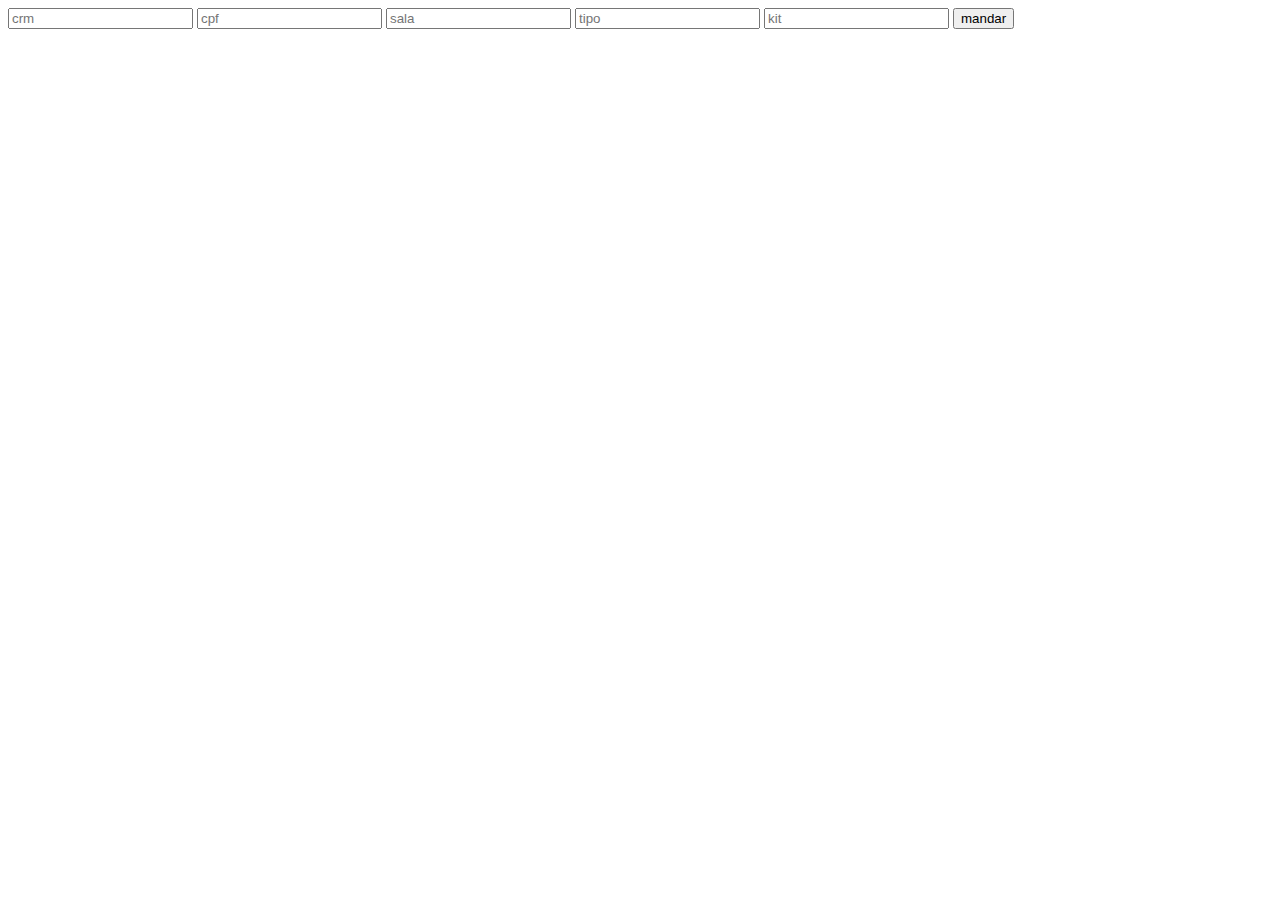
==== index_cirurgia.html @ f40bc34b "front end conectado com cirurgia" ====
<html>
<head>
    <title>Item Details</title>
</head>
<body>
   
    <h1></h1>
    <input type="text" name="oi" id="crm" placeholder="crm"></input>
    <input type="text" name="oi" id="cpf" placeholder="cpf"></input>
    <input type="text" name="oi" id="sala" placeholder="sala"></input>
    <input type="text" name="oi" id="tipo" placeholder="tipo"></input>
    <input type="text" name="oi" id="kit" placeholder="kit"></input>
    <button onclick="mandar()"> mandar </button>
    <text id="ttt" ></text>
</body>
<script>
    
    
    
    fetch('http://0.0.0.0:8000/cirurgia')
    .then(function(res){ return res.json(); })
    .then(function(data){document.getElementById("ttt").innerText = JSON.stringify( data ) })
    
    
    function mandar(){
        crm=parseInt(document.getElementById("crm").value)
        cpf=parseInt(document.getElementById("cpf").value)
        sala=parseInt(document.getElementById("sala").value)
        tipo=document.getElementById("tipo").value
        kit=parseInt(document.getElementById("kit").value)
        var payload = {
  "CRM_Medico": crm,
  "CPF_Paciente": cpf,
  "Sala_Hospital": sala,
  "Tipo_Cirurgia": tipo,
  "Kit_id":kit
}
    fetch('http://0.0.0.0:8000/add_cirurgia/',
    {
        method: "POST",
        body: JSON.stringify(payload),
        headers: {
            'Content-Type': 'application/json'
        }
    })
    .then(function(res){ return res.json(); }).then(fetch('http://0.0.0.0:8000/cirurgia')
    .then(function(res){ return res.json(); })
    .then(function(data){document.getElementById("ttt").innerText = JSON.stringify( data ) }))
    }
    
    
    
        </script>
</html>
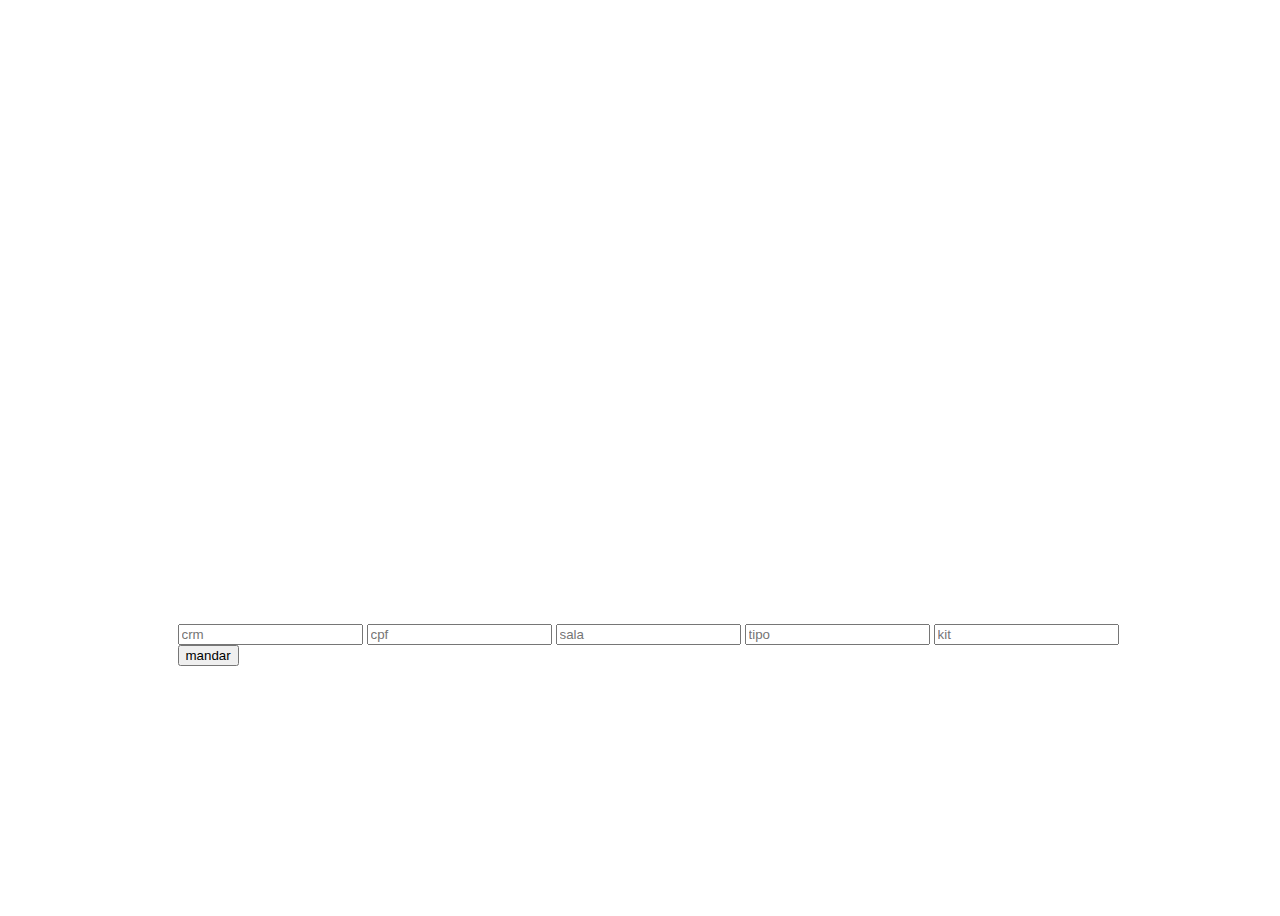
==== commit 8165c046: "Front basico cirurgia" ====
--- a/index_cirurgia.html
+++ b/index_cirurgia.html
@@ -1,54 +1,24 @@
 <html>
 <head>
     <title>Item Details</title>
+    <link rel="stylesheet" href="index_cirurgia.css">
+    
 </head>
 <body>
-   
-    <h1></h1>
-    <input type="text" name="oi" id="crm" placeholder="crm"></input>
-    <input type="text" name="oi" id="cpf" placeholder="cpf"></input>
-    <input type="text" name="oi" id="sala" placeholder="sala"></input>
-    <input type="text" name="oi" id="tipo" placeholder="tipo"></input>
-    <input type="text" name="oi" id="kit" placeholder="kit"></input>
-    <button onclick="mandar()"> mandar </button>
-    <text id="ttt" ></text>
+    <div class="area">
+    <div id="tabela_cirurgias"></div>
+    <div class="tabela_add_cirurgia">
+        <div class="cirurgia_iputs">
+        <input type="text" name="oi" id="crm" placeholder="crm"></input>
+        <input type="text" name="oi" id="cpf" placeholder="cpf"></input>
+        <input type="text" name="oi" id="sala" placeholder="sala"></input>
+        <input type="text" name="oi" id="tipo" placeholder="tipo"></input>
+        <input type="text" name="oi" id="kit" placeholder="kit"></input>
+    </div>
+        <div> <button onclick="mandar()"> mandar </button>
+        </div>
+    </div>
+</div>
 </body>
-<script>
-    
-    
-    
-    fetch('http://0.0.0.0:8000/cirurgia')
-    .then(function(res){ return res.json(); })
-    .then(function(data){document.getElementById("ttt").innerText = JSON.stringify( data ) })
-    
-    
-    function mandar(){
-        crm=parseInt(document.getElementById("crm").value)
-        cpf=parseInt(document.getElementById("cpf").value)
-        sala=parseInt(document.getElementById("sala").value)
-        tipo=document.getElementById("tipo").value
-        kit=parseInt(document.getElementById("kit").value)
-        var payload = {
-  "CRM_Medico": crm,
-  "CPF_Paciente": cpf,
-  "Sala_Hospital": sala,
-  "Tipo_Cirurgia": tipo,
-  "Kit_id":kit
-}
-    fetch('http://0.0.0.0:8000/add_cirurgia/',
-    {
-        method: "POST",
-        body: JSON.stringify(payload),
-        headers: {
-            'Content-Type': 'application/json'
-        }
-    })
-    .then(function(res){ return res.json(); }).then(fetch('http://0.0.0.0:8000/cirurgia')
-    .then(function(res){ return res.json(); })
-    .then(function(data){document.getElementById("ttt").innerText = JSON.stringify( data ) }))
-    }
-    
-    
-    
-        </script>
+<script src="index_cirurgia.js"></script>
 </html>--- a/index_cirurgia.css
+++ b/index_cirurgia.css
@@ -0,0 +1,32 @@
+.area{
+    height: 100vh;
+    width:100vw;
+    display:flex;
+    flex-direction: column;
+    align-items: center;
+}
+
+#tabela_cirurgias{
+
+    padding: 10%;
+    height: 40%;
+    overflow-y: scroll;
+
+    scroll-behavior: auto smooth;
+}
+body{
+    width: 100vw;
+    height:100vh;
+    display: flex;
+    flex-direction: row;
+}
+
+.cirurgia{
+    display: flex;
+    flex-direction: row;
+    justify-content: space-around;
+    border-top: solid 1px black;
+}
+.cirurgia>p{
+    width: 18%;
+}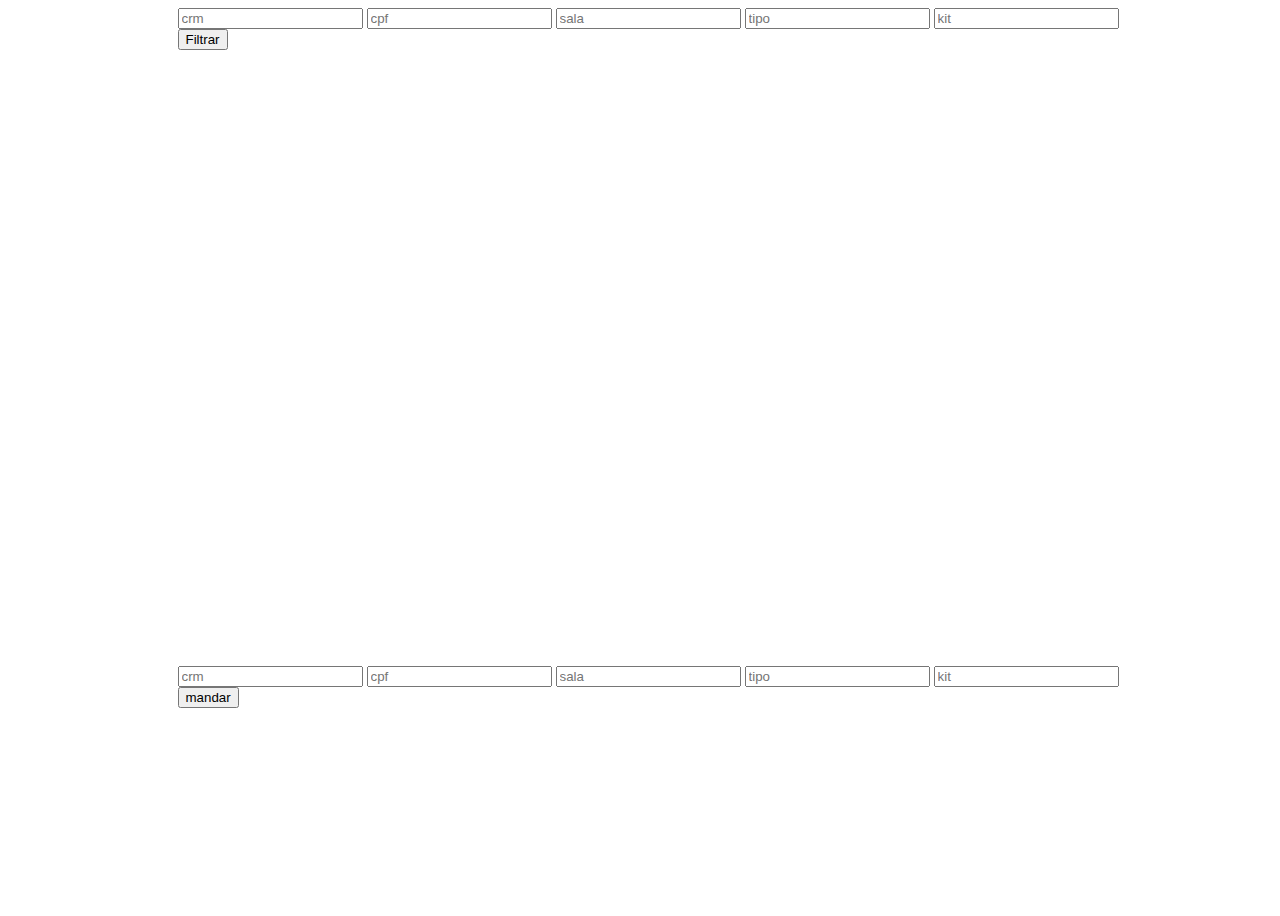
==== commit 9a4793d7: "Adicionei filtro" ====
--- a/index_cirurgia.html
+++ b/index_cirurgia.html
@@ -6,6 +6,19 @@
 </head>
 <body>
     <div class="area">
+
+    <div class="tabela_filtro_cirurgia">
+        <div class="cirurgia_iputs_filtro">
+        <input type="text" name="oi" id="crm_filtro" placeholder="crm"></input>
+        <input type="text" name="oi" id="cpf_filtro" placeholder="cpf"></input>
+        <input type="text" name="oi" id="sala_filtro" placeholder="sala"></input>
+        <input type="text" name="oi" id="tipo_filtro" placeholder="tipo"></input>
+        <input type="text" name="oi" id="kit_filtro" placeholder="kit"></input>
+    </div>
+    <div> <button onclick="filtrar()"> Filtrar </button>
+    </div>
+</div>
+
     <div id="tabela_cirurgias"></div>
     <div class="tabela_add_cirurgia">
         <div class="cirurgia_iputs">
